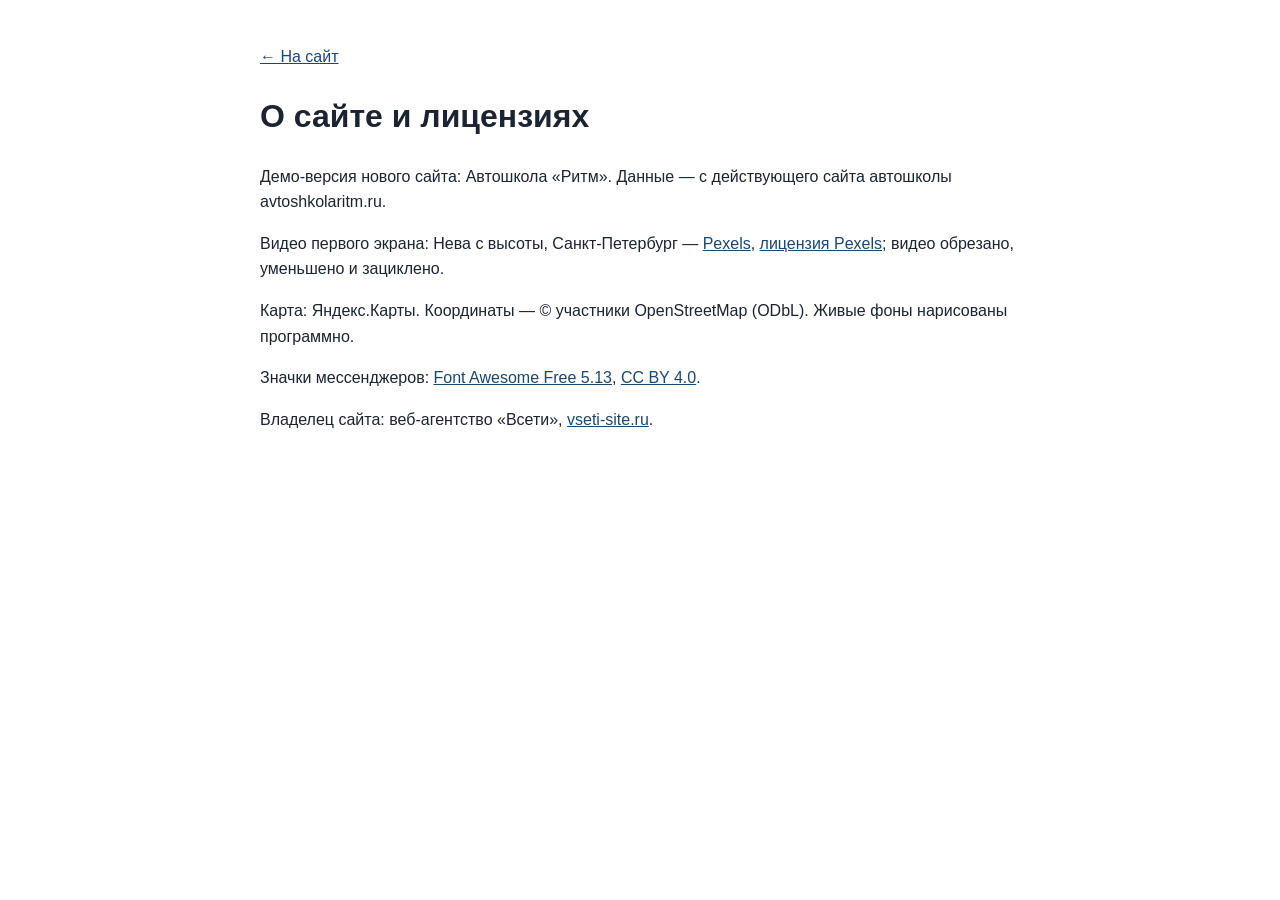
==== credits.html @ 0322ed55 "Автошкола: этап 1 — главная, цены, контакты" ====
<!doctype html><html lang="ru"><head><meta charset="utf-8"><meta name="viewport" content="width=device-width,initial-scale=1"><meta name="robots" content="noindex"><title>О сайте — Автошкола «Ритм»</title>
<style>body{font:16px/1.6 Inter,Arial,sans-serif;max-width:760px;margin:0 auto;padding:28px 18px;color:#1b2430}a{color:#1b466f}</style></head><body>
<p><a href="./">← На сайт</a></p><h1>О сайте и лицензиях</h1>
<p>Демо-версия нового сайта: Автошкола «Ритм». Данные — с действующего сайта автошколы avtoshkolaritm.ru.</p>
<p>Видео первого экрана: Нева с высоты, Санкт-Петербург — <a href="https://www.pexels.com/video/5105175/" target="_blank" rel="noopener">Pexels</a>, <a href="https://www.pexels.com/license/" target="_blank" rel="noopener">лицензия Pexels</a>; видео обрезано, уменьшено и зациклено.</p>
<p>Карта: Яндекс.Карты. Координаты — © участники OpenStreetMap (ODbL). Живые фоны нарисованы программно.</p>
<p>Значки мессенджеров: <a href="https://fontawesome.com" target="_blank" rel="noopener">Font Awesome Free 5.13</a>, <a href="https://creativecommons.org/licenses/by/4.0/" target="_blank" rel="noopener">CC BY 4.0</a>.</p>
<p>Владелец сайта: веб-агентство «Всети», <a href="https://vseti-site.ru" target="_blank" rel="noopener">vseti-site.ru</a>.</p>
</body></html>
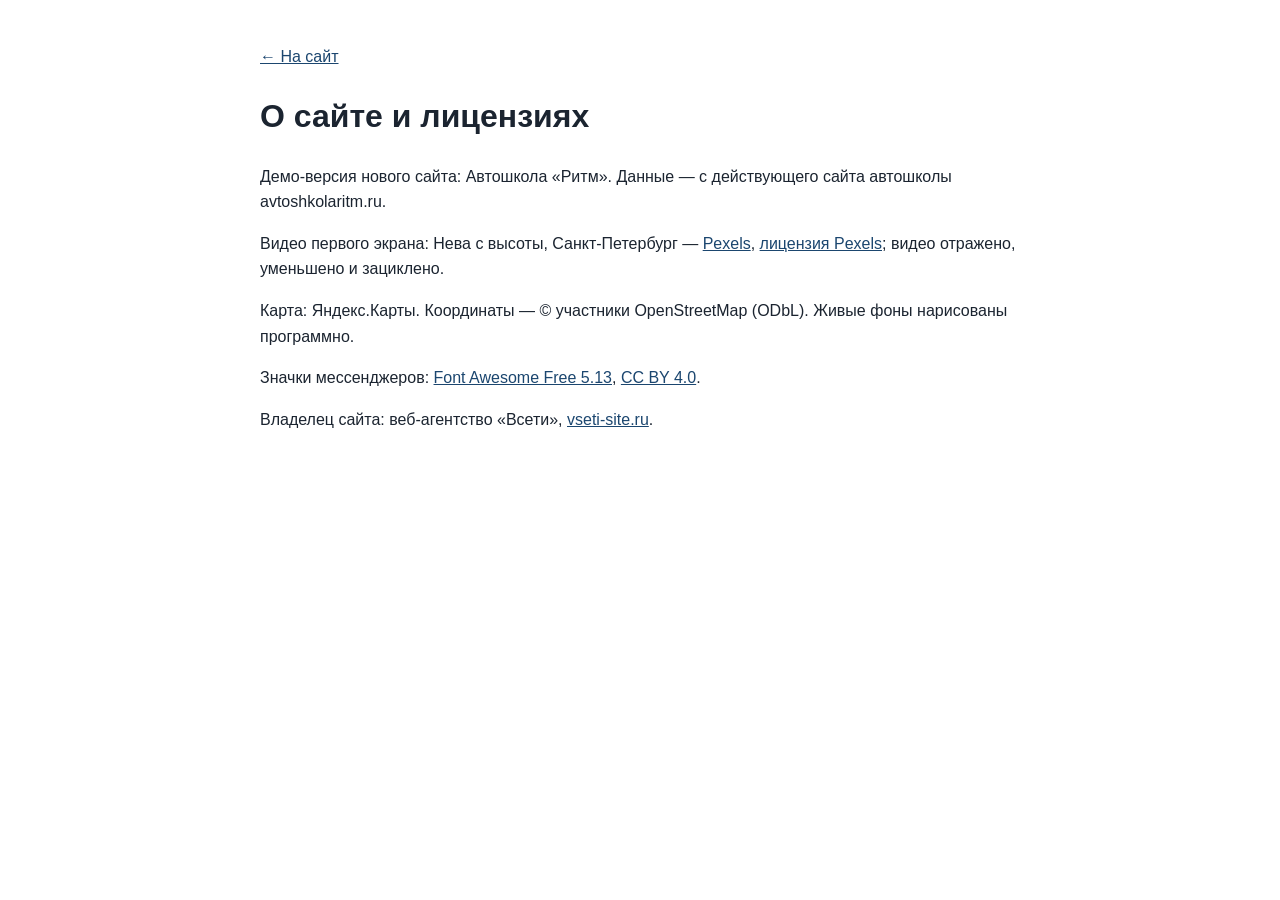
==== commit 03cf4389: "Автошкола: этап 1 — главная, цены, контакты" ====
--- a/credits.html
+++ b/credits.html
@@ -2,7 +2,7 @@
 <style>body{font:16px/1.6 Inter,Arial,sans-serif;max-width:760px;margin:0 auto;padding:28px 18px;color:#1b2430}a{color:#1b466f}</style></head><body>
 <p><a href="./">← На сайт</a></p><h1>О сайте и лицензиях</h1>
 <p>Демо-версия нового сайта: Автошкола «Ритм». Данные — с действующего сайта автошколы avtoshkolaritm.ru.</p>
-<p>Видео первого экрана: Нева с высоты, Санкт-Петербург — <a href="https://www.pexels.com/video/5105175/" target="_blank" rel="noopener">Pexels</a>, <a href="https://www.pexels.com/license/" target="_blank" rel="noopener">лицензия Pexels</a>; видео обрезано, уменьшено и зациклено.</p>
+<p>Видео первого экрана: Нева с высоты, Санкт-Петербург — <a href="https://www.pexels.com/video/5105175/" target="_blank" rel="noopener">Pexels</a>, <a href="https://www.pexels.com/license/" target="_blank" rel="noopener">лицензия Pexels</a>; видео отражено, уменьшено и зациклено.</p>
 <p>Карта: Яндекс.Карты. Координаты — © участники OpenStreetMap (ODbL). Живые фоны нарисованы программно.</p>
 <p>Значки мессенджеров: <a href="https://fontawesome.com" target="_blank" rel="noopener">Font Awesome Free 5.13</a>, <a href="https://creativecommons.org/licenses/by/4.0/" target="_blank" rel="noopener">CC BY 4.0</a>.</p>
 <p>Владелец сайта: веб-агентство «Всети», <a href="https://vseti-site.ru" target="_blank" rel="noopener">vseti-site.ru</a>.</p>
